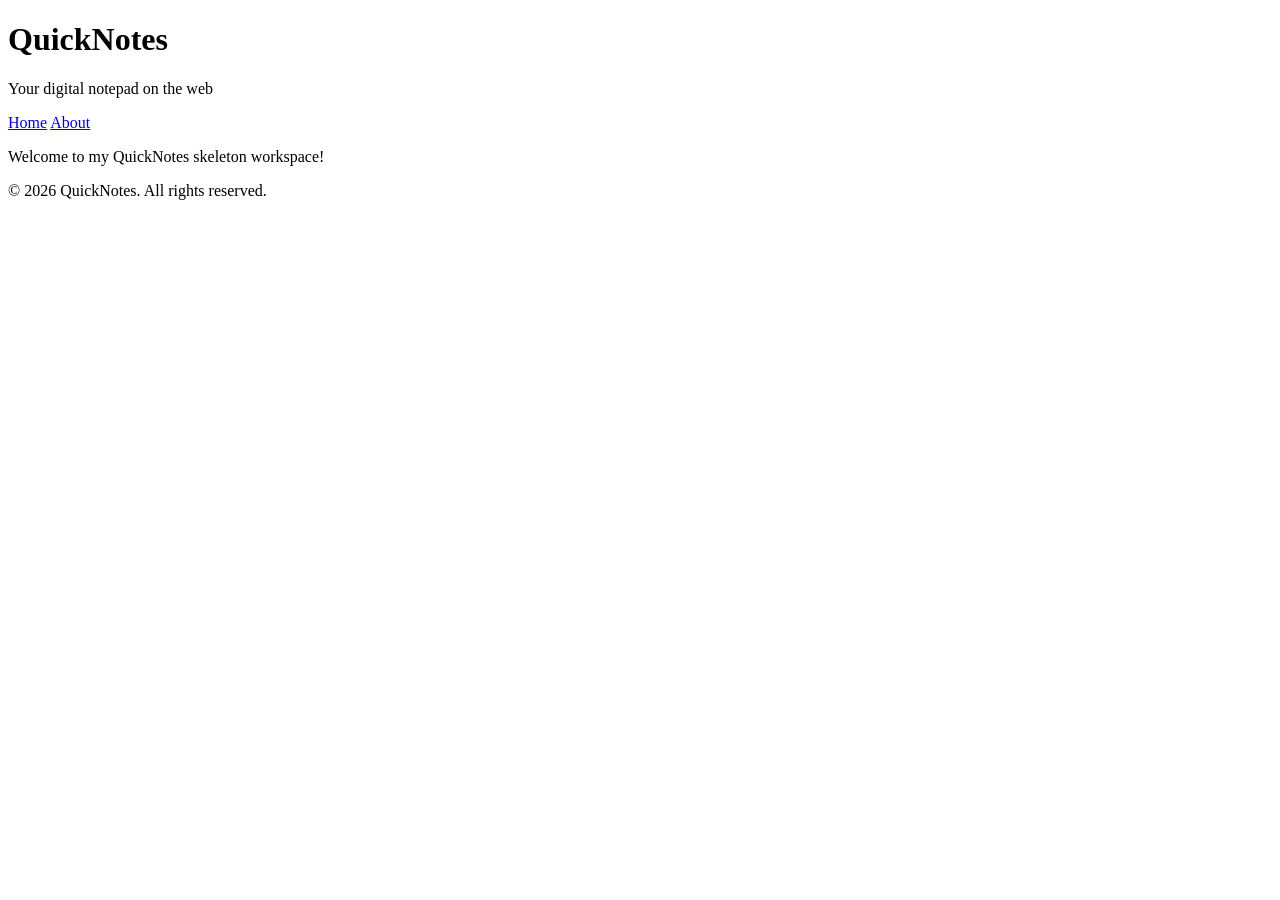
==== day1/index.html @ b31ea09d "Day 1 assignment." ====
<!DOCTYPE html>
<html lang="en">
<head>
    <meta charset="UTF-8">
    <meta name="viewport" content="width=device-width, initial-scale=1.0">
    <title>QuickNotes - Home</title>
</head>
<body>

    <header>
        <!-- Tagline or main title goes here -->
        <h1>QuickNotes</h1>
        <p>Your digital notepad on the web</p>
        
        <nav>
            <a href="index.html">Home</a>
            <a href="about.html">About</a>
        </nav>
    </header>

    <main>
        <p>Welcome to my QuickNotes skeleton workspace!</p>
    </main>

    <footer>
        <p>&copy; 2026 QuickNotes. All rights reserved.</p>
    </footer>

</body>
</html>
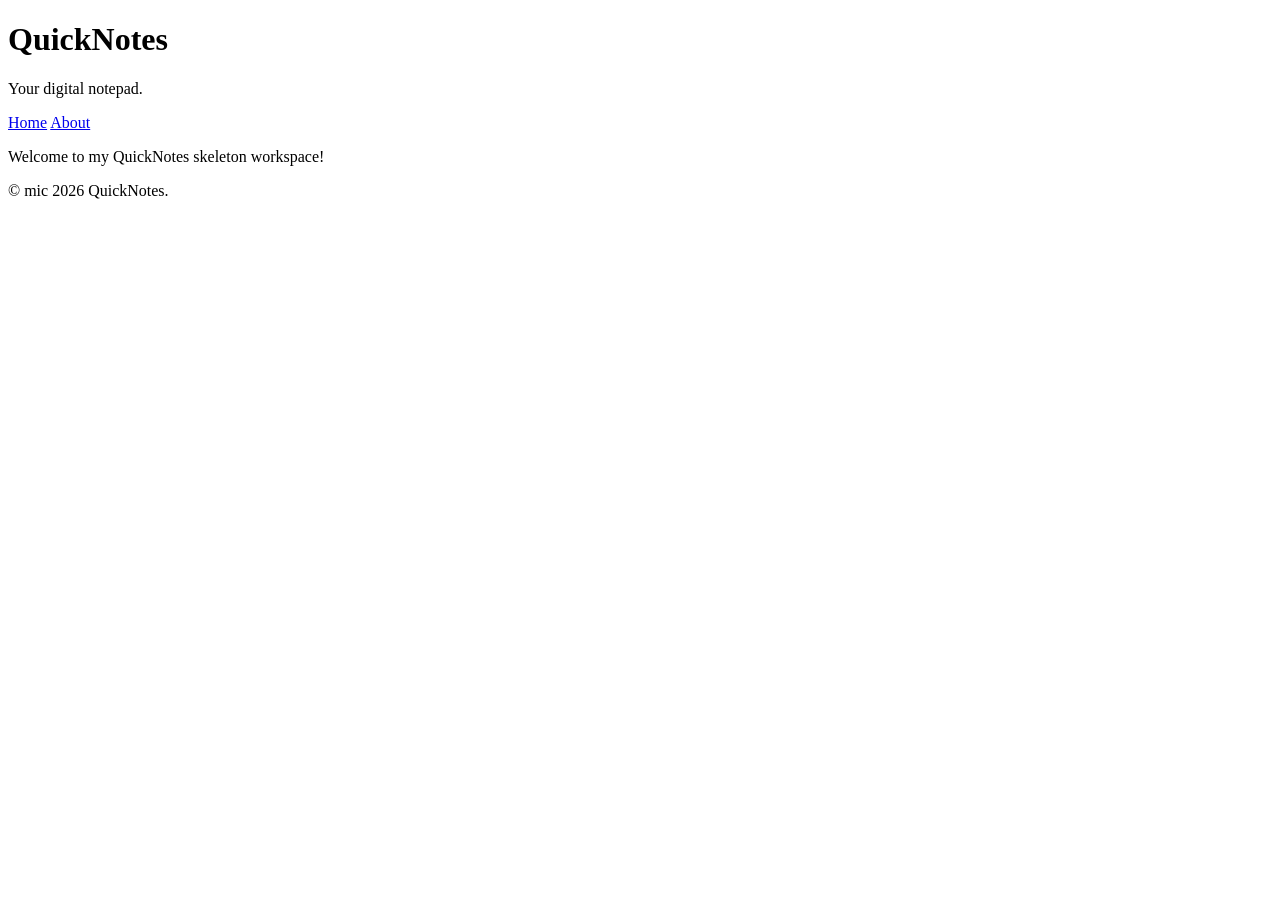
==== commit a525f7fa: "Day 1 assignment." ====
--- a/day1/index.html
+++ b/day1/index.html
@@ -10,7 +10,7 @@
     <header>
         <!-- Tagline or main title goes here -->
         <h1>QuickNotes</h1>
-        <p>Your digital notepad on the web</p>
+        <p>Your digital notepad.</p>
         
         <nav>
             <a href="index.html">Home</a>
@@ -23,7 +23,7 @@
     </main>
 
     <footer>
-        <p>&copy; 2026 QuickNotes. All rights reserved.</p>
+        <p>&copy; mic 2026 QuickNotes.</p>
     </footer>
 
 </body>
